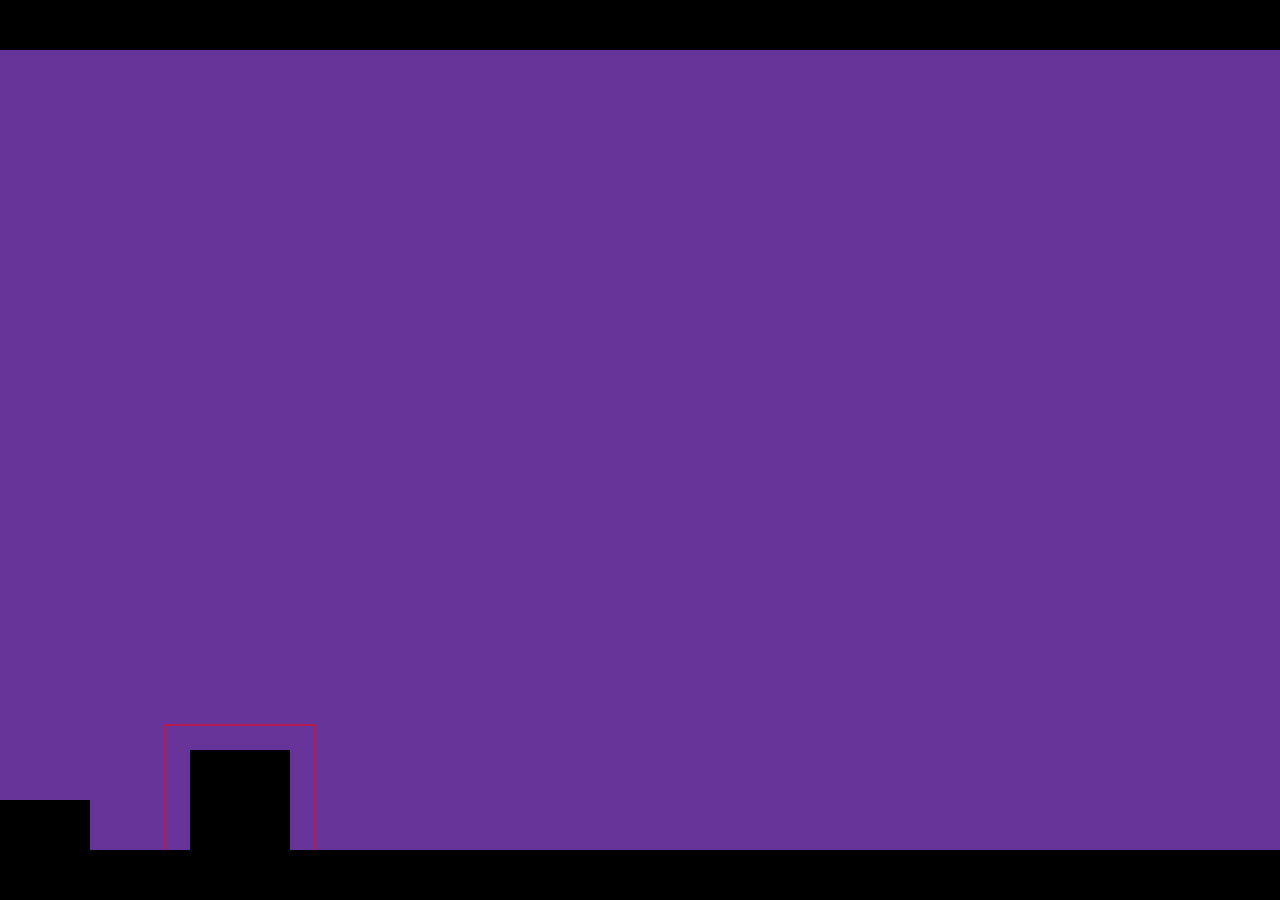
==== html/bouncingball.html @ add8fbc9 "ball "==" bug?" ====
<!DOCTYPE html>
<html>
  <head>
    <meta charset="utf-8" />
    <title>Bouncing ball</title>
    <link rel="stylesheet" href="../css/interactives.css" />
  </head>
  <body>
    <canvas id="canvas"></canvas>

    <script src="../js/practice.js"></script>
  </body>
</html>
---- css/interactives.css ----
@import "reset.css";

body {
  display: flex;
  height: 100vh;
  justify-content: center;
  align-items: center;
  background-color: black;
}

canvas {
  background-color: rebeccapurple;
}
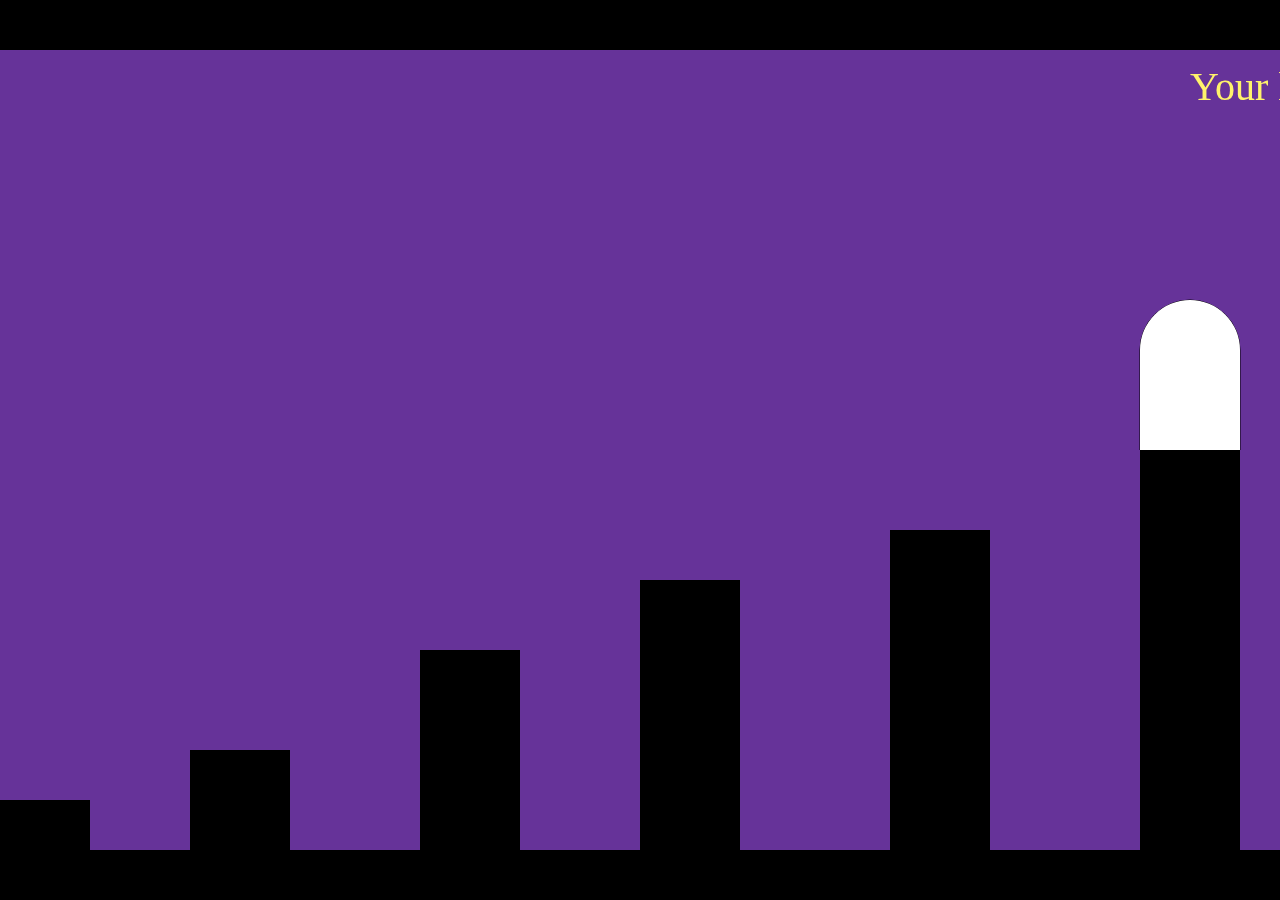
==== commit d60b3266: "fix keep going bug & add life" ====
--- a/html/bouncingball.html
+++ b/html/bouncingball.html
@@ -8,6 +8,6 @@
   <body>
     <canvas id="canvas"></canvas>
 
-    <script src="../js/practice.js"></script>
+    <script src="../js/bouncingBall.js"></script>
   </body>
 </html>
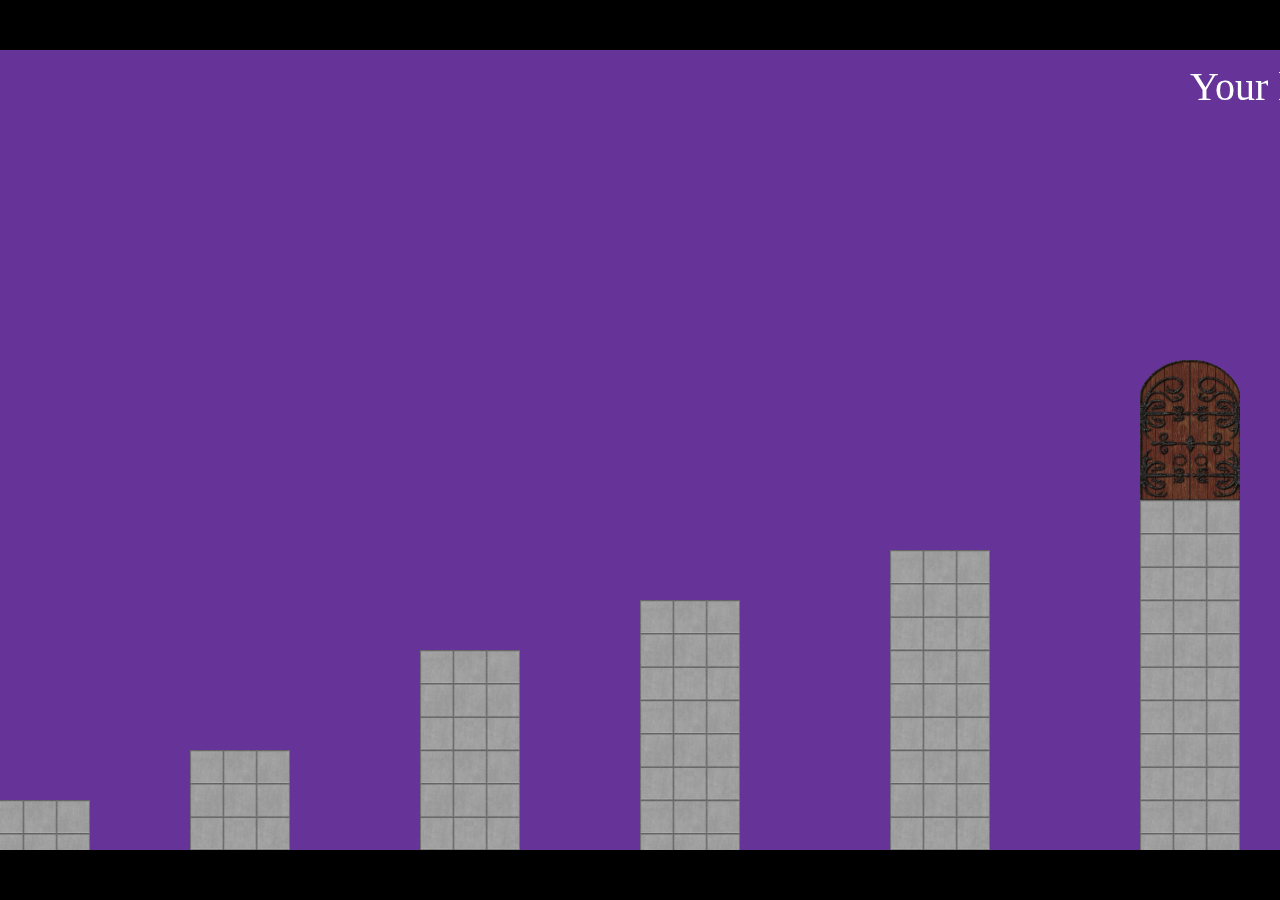
==== commit 37534a0d: "add img bouncingBall all objects" ====
--- a/html/bouncingball.html
+++ b/html/bouncingball.html
@@ -4,10 +4,18 @@
     <meta charset="utf-8" />
     <title>Bouncing ball</title>
     <link rel="stylesheet" href="../css/interactives.css" />
+    <style>
+      img {
+        display: none;
+        opacity: 0;
+      }
+    </style>
   </head>
   <body>
     <canvas id="canvas"></canvas>
-
+    <img id="ball-image" src="../img/ball.png" alt="" />
+    <img id="block-image" src="../img/stone-block.jpg" alt="" />
+    <img id="door-image" src="../img/door.png" alt="" />
     <script src="../js/bouncingBall.js"></script>
   </body>
 </html>
